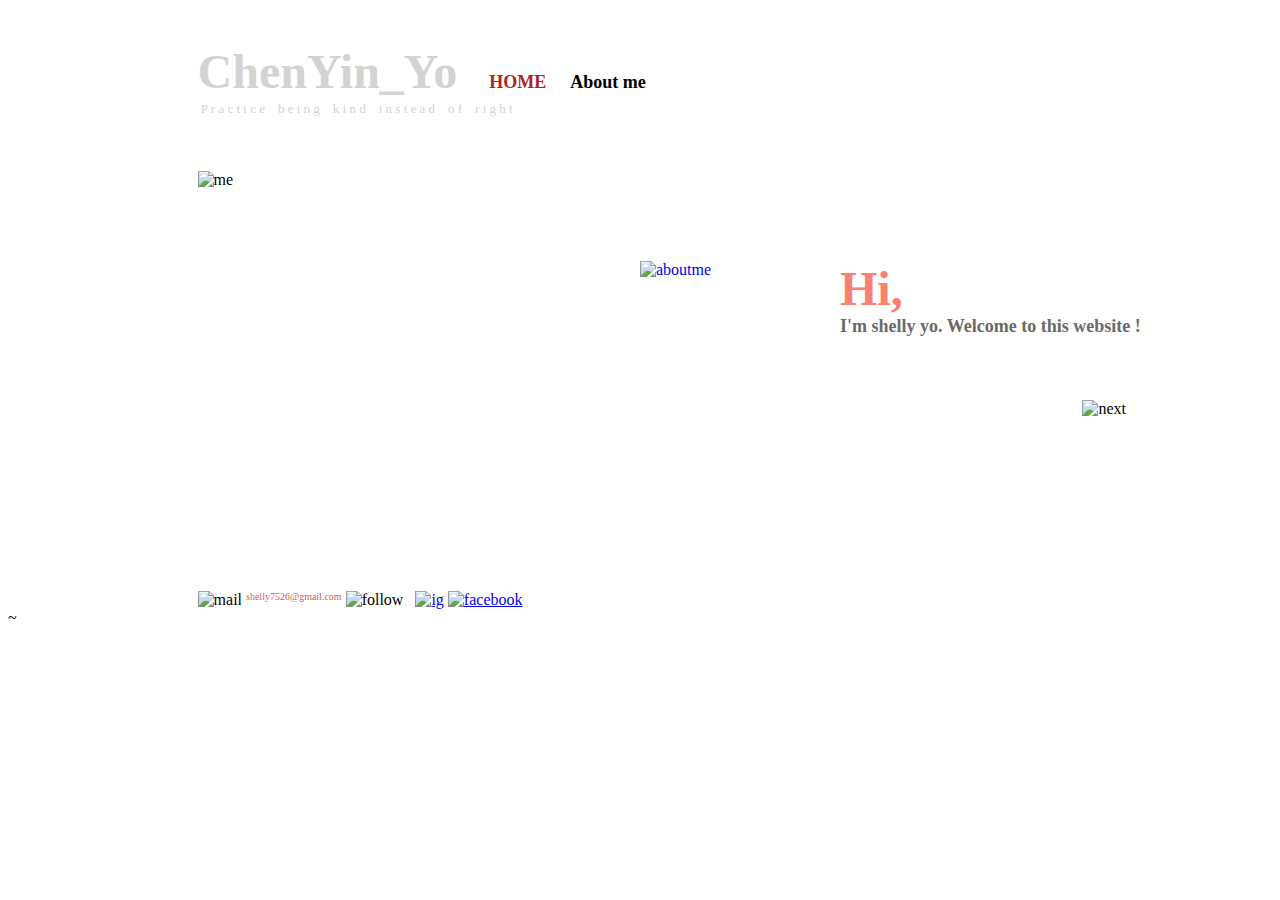
==== index.html @ 4b1780e0 "introduce" ====
<!DOCTYPE html>
<html>

<head>
      <link rel=stylesheet type="text/css" href="app.css">
</head>
<body>
      <br><br>
      <div>
          <p class="title"><b><font size=30 color="lightgray" face="kaiti">ChenYin_Yo</font></b>
          &nbsp;&nbsp;&nbsp;&nbsp;&nbsp;&nbsp;
          <a #goto href=https://f74046399.github.io/wp2016/ style="text-decoration:none;" ><b><font size=4  face="Kozuka Mincho Pro H" color="FireBrick">HOME</b></font></a>
          &nbsp;&nbsp;&nbsp;&nbsp;
          <a  #goto href="info.html" style="text-decoration:none;" ><b><font size=4 face="Kozuka Mincho Pro H" color="Black">About me</font></b></a></p>
          <p class="title"><font size=2 color="lightgray" face="Charlemagne Std">&nbsp;P r a c t i c e &nbsp;&nbsp; b e i n g &nbsp;&nbsp; k i n d &nbsp;&nbsp; i n s t e a d &nbsp;&nbsp; o f &nbsp;&nbsp; r i g h t</font></p> 
          &nbsp;
      </div>

      <br><br>
      <p class="photo"><img src="https://c2.staticflickr.com/6/5247/29409257984_6a1ddc276c_b.jpg" alt=me width="400" height="415"  align="left"><br><br><br><br></p>&nbsp;&nbsp;&nbsp;
       &nbsp;&nbsp;&nbsp;&nbsp;&nbsp;&nbsp; &nbsp;&nbsp;&nbsp;&nbsp;&nbsp;&nbsp; &nbsp;&nbsp;&nbsp;&nbsp;&nbsp;&nbsp; &nbsp;&nbsp;&nbsp;&nbsp;&nbsp;&nbsp;
      <p class="am"><a href="info.html" ><img src="https://c2.staticflickr.com/8/7570/30037411665_534571891d.jpg" alt=aboutme width="200" height="200" border="0" align="left"></a></p>
      <p class="title" id="hi"><b><font size=30 color="Salmon " face="Kozuka Gothic Pro B">Hi,</font></b></p>      
      <p class="title" id="hi"><b><font size=4 color="DimGrey " face="Kozuka Gothic Pro B"> I'm shelly yo. Welcome to this website&nbsp;!</font></b></p>
      <p class="button"><img src="https://c4.staticflickr.com/8/7519/30264664275_bec65f6cef_z.jpg" alt=next width="60" height="30"></p>      
      <br><br><br><br><br><br><br>&nbsp;&nbsp;&nbsp;&nbsp;&nbsp;&nbsp;&nbsp;&nbsp;&nbsp;&nbsp;&nbsp;&nbsp;&nbsp;&nbsp;&nbsp;&nbsp;&nbsp;&nbsp;&nbsp;&nbsp;&nbsp;&nbsp;&nbsp;&nbsp;&nbsp;&nbsp;&nbsp;&nbsp;
      <p class="detail"><img src="https://c2.staticflickr.com/6/5245/29924508692_a2d9c65b6b_m.jpg" alt=mail width="60" height="60" align="middle" >
      <font size="1.5" color="IndianRed" face="tahoma">shelly7526@gmail.com</font>
      <img src="https://c1.staticflickr.com/9/8262/29954523811_54099aa0b2_m.jpg" alt=follow width="60" height="60"  align="middle" >
      &nbsp;
      <a href="https://www.instagram.com/chenyin_yoyo/"><img src="https://c3.staticflickr.com/6/5262/29410940314_5abfd3d829_t.jpg" alt=ig width="40" height="40" align="middle" border="0"></a>
      <a href="https://www.facebook.com/profile.php?id=100002235631985"><img src="https://c6.staticflickr.com/9/8113/30038917645_5d54274d13_t.jpg" alt=facebook width="40" height="40" align="middle" border="0"></p></a>
</body>
</html>
~
---- app.css ----
.title {
    width: 600px;
    height: auto;
    margin-top:auto;
    margin-left:15%;
    margin-bottom:auto;
    margin-right:auto;

}
.photo{
    width: 600px;
    height: auto;
    margin-top:auto;
    margin-left:15%;
    margin-bottom:auto;
    margin-right:auto;

}
.detail{
    width: 400px;
    height: auto;
    margin-top:auto;
    margin-left:15%;
    margin-bottom:auto;
    margin-right:auto;

}
.ddetail{
    width: 600px;
    height: auto;
    margin-top:auto;
    margin-left:15%;
    margin-bottom:auto;
    margin-right:auto;


}
.am{
    width: 600px;
    height: auto;
    margin-top:auto;
    margin-left:50%;
    margin-bottom:auto;
    margin-right:auto;

}
.button{
     width: 600px;
     height: auto;
     margin-top:5%;
     margin-left:85%;
     margin-bottom:auto;
      margin-right:auto;

}
#hi {
    width: 600px;
    height: auto;
    margin-top:auto;
    margin-left:65%;
    margin-bottom:auto;
    margin-right:auto;

}
#goto p a:link{color:Black;}
#goto p a:visited{color:Black;}
#goto p a:hover{color:FireBrick;}
#goto p a:active{color:FireBrick;}
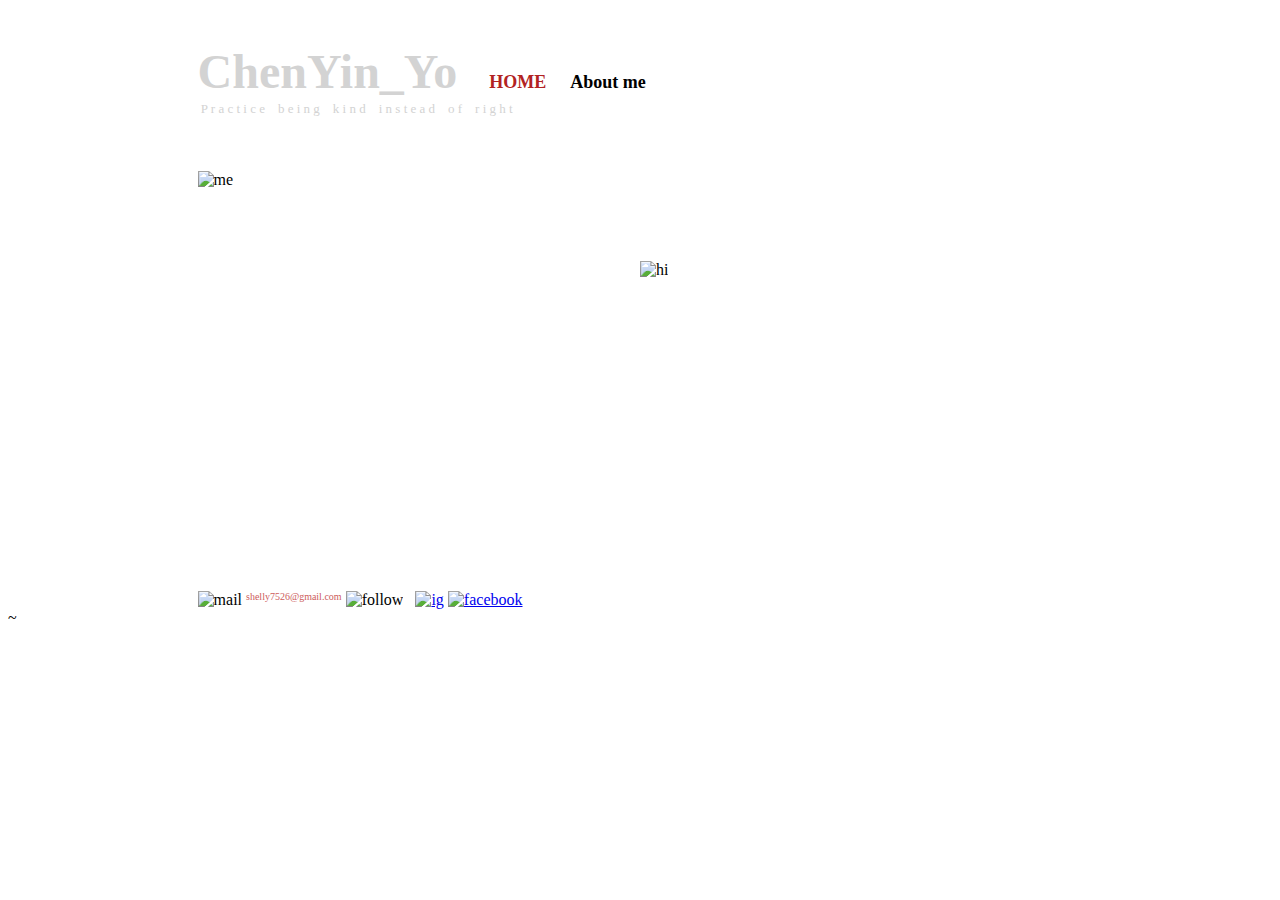
==== commit 41fb5db6: "introduce" ====
--- a/index.html
+++ b/index.html
@@ -19,10 +19,7 @@
       <br><br>
       <p class="photo"><img src="https://c2.staticflickr.com/6/5247/29409257984_6a1ddc276c_b.jpg" alt=me width="400" height="415"  align="left"><br><br><br><br></p>&nbsp;&nbsp;&nbsp;
        &nbsp;&nbsp;&nbsp;&nbsp;&nbsp;&nbsp; &nbsp;&nbsp;&nbsp;&nbsp;&nbsp;&nbsp; &nbsp;&nbsp;&nbsp;&nbsp;&nbsp;&nbsp; &nbsp;&nbsp;&nbsp;&nbsp;&nbsp;&nbsp;
-      <p class="am"><a href="info.html" ><img src="https://c2.staticflickr.com/8/7570/30037411665_534571891d.jpg" alt=aboutme width="200" height="200" border="0" align="left"></a></p>
-      <p class="title" id="hi"><b><font size=30 color="Salmon " face="Kozuka Gothic Pro B">Hi,</font></b></p>      
-      <p class="title" id="hi"><b><font size=4 color="DimGrey " face="Kozuka Gothic Pro B"> I'm shelly yo. Welcome to this website&nbsp;!</font></b></p>
-      <p class="button"><img src="https://c4.staticflickr.com/8/7519/30264664275_bec65f6cef_z.jpg" alt=next width="60" height="30"></p>      
+      <p class="intro"><img src="https://c8.staticflickr.com/6/5559/30185241951_258e6821bc_c.jpg" alt=hi width="600" height="200"></p>
       <br><br><br><br><br><br><br>&nbsp;&nbsp;&nbsp;&nbsp;&nbsp;&nbsp;&nbsp;&nbsp;&nbsp;&nbsp;&nbsp;&nbsp;&nbsp;&nbsp;&nbsp;&nbsp;&nbsp;&nbsp;&nbsp;&nbsp;&nbsp;&nbsp;&nbsp;&nbsp;&nbsp;&nbsp;&nbsp;&nbsp;
       <p class="detail"><img src="https://c2.staticflickr.com/6/5245/29924508692_a2d9c65b6b_m.jpg" alt=mail width="60" height="60" align="middle" >
       <font size="1.5" color="IndianRed" face="tahoma">shelly7526@gmail.com</font>
--- a/app.css
+++ b/app.css
@@ -36,33 +36,17 @@
 
 
 }
-.am{
-    width: 600px;
-    height: auto;
-    margin-top:auto;
-    margin-left:50%;
-    margin-bottom:auto;
-    margin-right:auto;
+
+.intro{
+     width: 600px;
+     height: auto;
+     margin-top:auto;
+     margin-left:50%;
+     margin-bottom:auto;
+     margin-right:auto;
 
 }
-.button{
-     width: 600px;
-     height: auto;
-     margin-top:5%;
-     margin-left:85%;
-     margin-bottom:auto;
-      margin-right:auto;
 
-}
-#hi {
-    width: 600px;
-    height: auto;
-    margin-top:auto;
-    margin-left:65%;
-    margin-bottom:auto;
-    margin-right:auto;
-
-}
 #goto p a:link{color:Black;}
 #goto p a:visited{color:Black;}
 #goto p a:hover{color:FireBrick;}
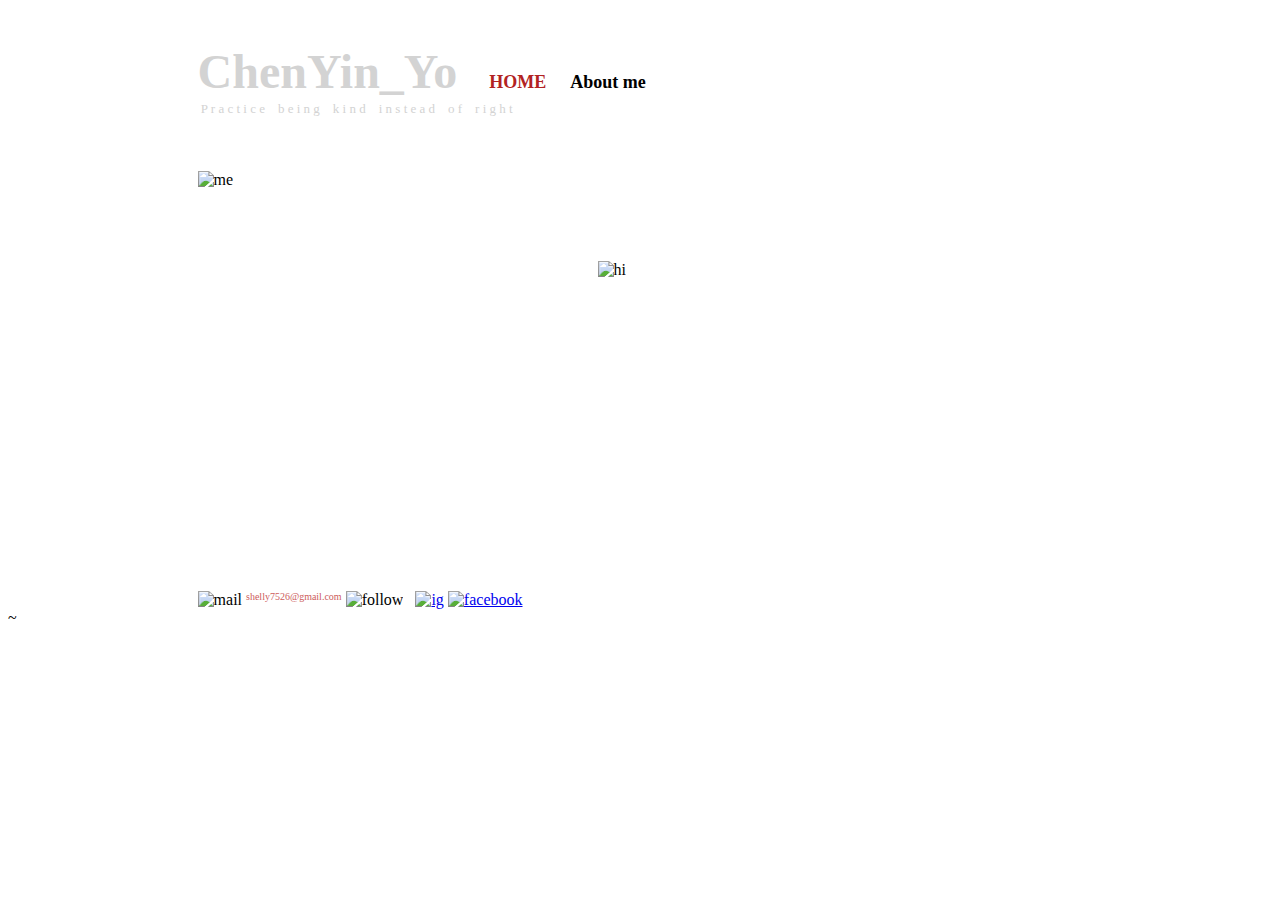
==== commit b92d00d9: "introduce" ====
--- a/index.html
+++ b/index.html
@@ -19,7 +19,7 @@
       <br><br>
       <p class="photo"><img src="https://c2.staticflickr.com/6/5247/29409257984_6a1ddc276c_b.jpg" alt=me width="400" height="415"  align="left"><br><br><br><br></p>&nbsp;&nbsp;&nbsp;
        &nbsp;&nbsp;&nbsp;&nbsp;&nbsp;&nbsp; &nbsp;&nbsp;&nbsp;&nbsp;&nbsp;&nbsp; &nbsp;&nbsp;&nbsp;&nbsp;&nbsp;&nbsp; &nbsp;&nbsp;&nbsp;&nbsp;&nbsp;&nbsp;
-      <p class="intro"><img src="https://c8.staticflickr.com/6/5559/30185241951_258e6821bc_c.jpg" alt=hi width="600" height="200"></p>
+      <p class="intro"><img src="https://c8.staticflickr.com/6/5559/30185241951_258e6821bc_c.jpg" alt=hi width="600" height="400"></p>
       <br><br><br><br><br><br><br>&nbsp;&nbsp;&nbsp;&nbsp;&nbsp;&nbsp;&nbsp;&nbsp;&nbsp;&nbsp;&nbsp;&nbsp;&nbsp;&nbsp;&nbsp;&nbsp;&nbsp;&nbsp;&nbsp;&nbsp;&nbsp;&nbsp;&nbsp;&nbsp;&nbsp;&nbsp;&nbsp;&nbsp;
       <p class="detail"><img src="https://c2.staticflickr.com/6/5245/29924508692_a2d9c65b6b_m.jpg" alt=mail width="60" height="60" align="middle" >
       <font size="1.5" color="IndianRed" face="tahoma">shelly7526@gmail.com</font>
--- a/app.css
+++ b/app.css
@@ -41,7 +41,7 @@
      width: 600px;
      height: auto;
      margin-top:auto;
-     margin-left:50%;
+     margin-left:45%;
      margin-bottom:auto;
      margin-right:auto;
 
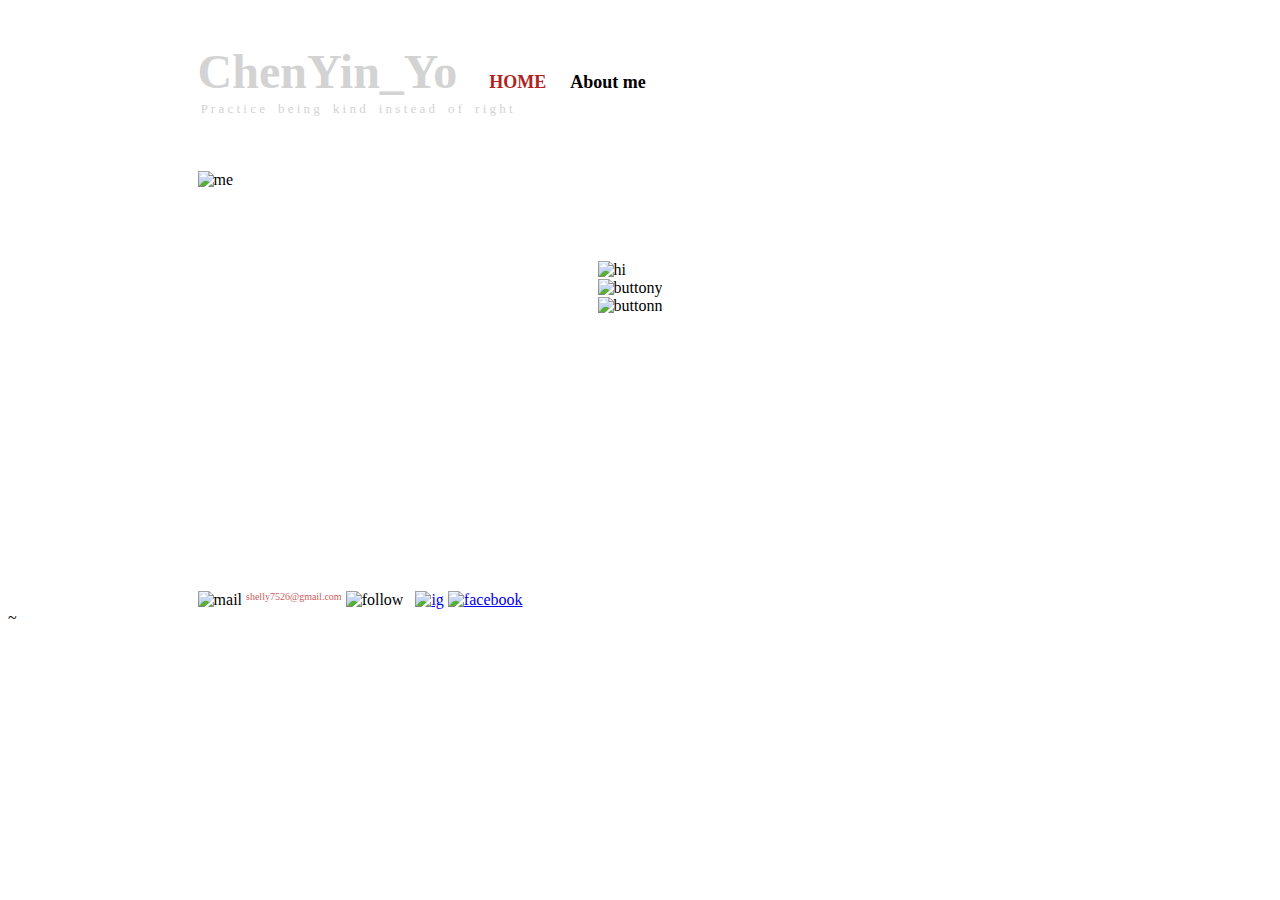
==== commit eec09af6: "introduce" ====
--- a/index.html
+++ b/index.html
@@ -19,7 +19,10 @@
       <br><br>
       <p class="photo"><img src="https://c2.staticflickr.com/6/5247/29409257984_6a1ddc276c_b.jpg" alt=me width="400" height="415"  align="left"><br><br><br><br></p>&nbsp;&nbsp;&nbsp;
        &nbsp;&nbsp;&nbsp;&nbsp;&nbsp;&nbsp; &nbsp;&nbsp;&nbsp;&nbsp;&nbsp;&nbsp; &nbsp;&nbsp;&nbsp;&nbsp;&nbsp;&nbsp; &nbsp;&nbsp;&nbsp;&nbsp;&nbsp;&nbsp;
-      <p class="intro"><img src="https://c8.staticflickr.com/6/5559/30185241951_258e6821bc_c.jpg" alt=hi width="600" height="400"></p>
+      <p class="intro"><img src="https://c8.staticflickr.com/6/5559/30185241951_258e6821bc_c.jpg" alt=hi width="600" height="350"></p>
+      <p class="intro"><img src="https://c8.staticflickr.com/9/8549/30271492415_d2308865b8_t.jpg" alt=buttony width="60" height="60"></p>
+       <p class="intro"><img src="https://c6.staticflickr.com/8/7581/30271492565_2b330906ca_t.jpg" alt=buttonn width="60" height="60"></p>
+
       <br><br><br><br><br><br><br>&nbsp;&nbsp;&nbsp;&nbsp;&nbsp;&nbsp;&nbsp;&nbsp;&nbsp;&nbsp;&nbsp;&nbsp;&nbsp;&nbsp;&nbsp;&nbsp;&nbsp;&nbsp;&nbsp;&nbsp;&nbsp;&nbsp;&nbsp;&nbsp;&nbsp;&nbsp;&nbsp;&nbsp;
       <p class="detail"><img src="https://c2.staticflickr.com/6/5245/29924508692_a2d9c65b6b_m.jpg" alt=mail width="60" height="60" align="middle" >
       <font size="1.5" color="IndianRed" face="tahoma">shelly7526@gmail.com</font>
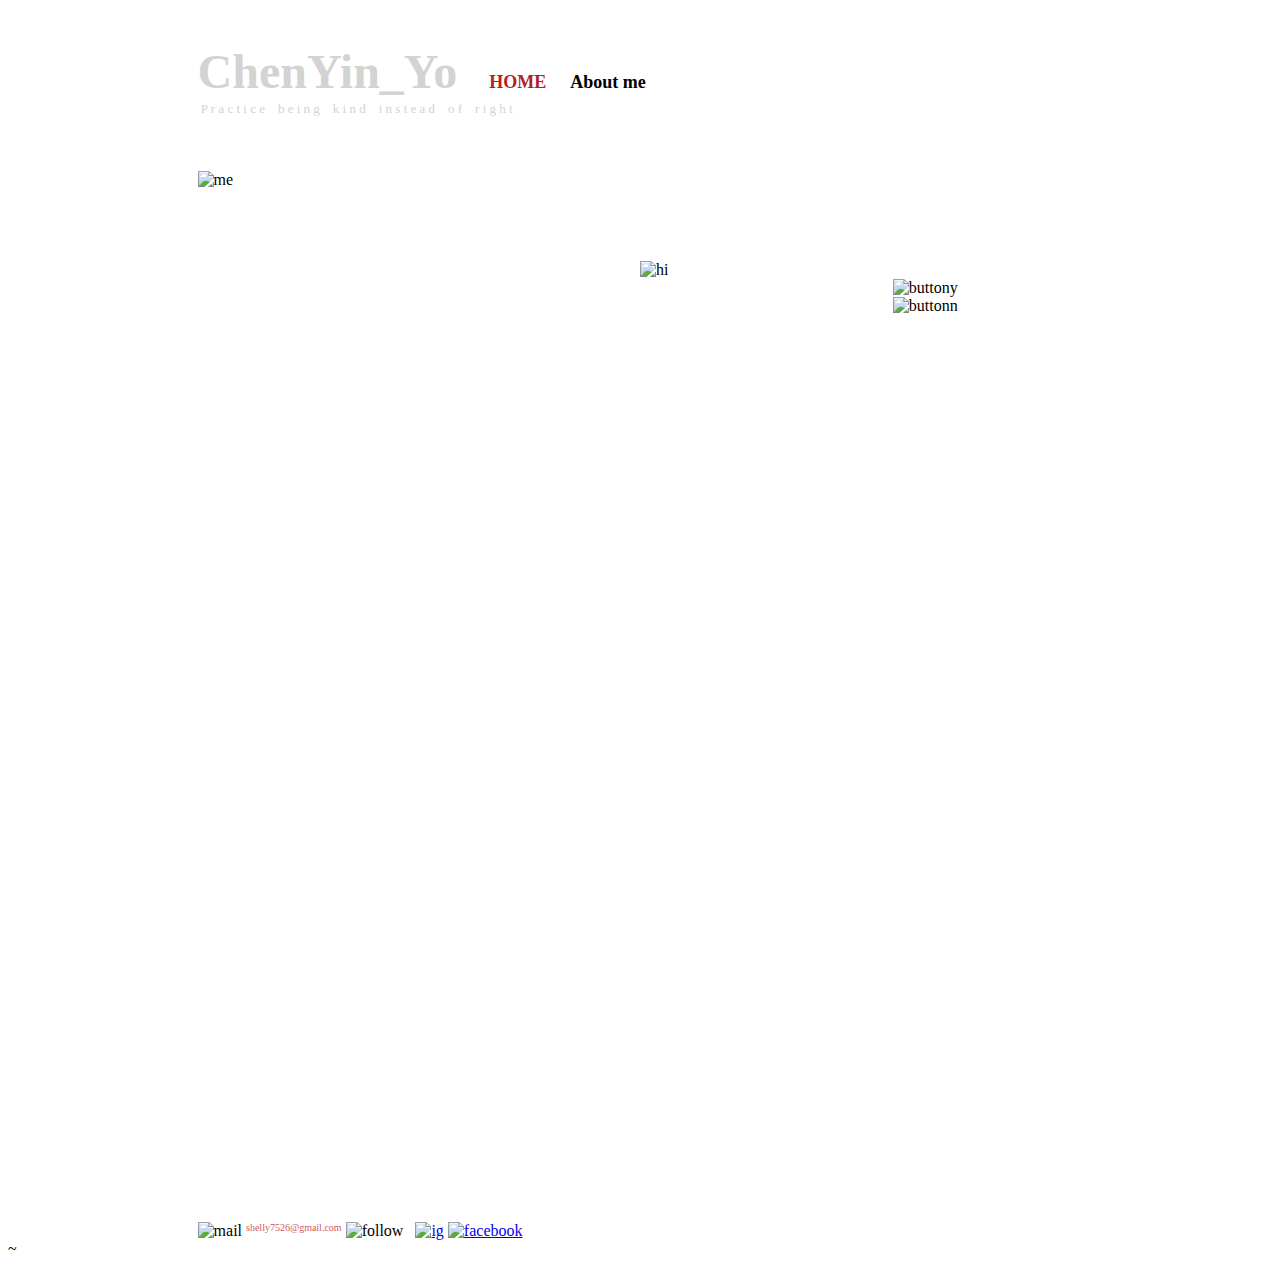
==== commit e87696c2: "introduce" ====
--- a/index.html
+++ b/index.html
@@ -20,8 +20,8 @@
       <p class="photo"><img src="https://c2.staticflickr.com/6/5247/29409257984_6a1ddc276c_b.jpg" alt=me width="400" height="415"  align="left"><br><br><br><br></p>&nbsp;&nbsp;&nbsp;
        &nbsp;&nbsp;&nbsp;&nbsp;&nbsp;&nbsp; &nbsp;&nbsp;&nbsp;&nbsp;&nbsp;&nbsp; &nbsp;&nbsp;&nbsp;&nbsp;&nbsp;&nbsp; &nbsp;&nbsp;&nbsp;&nbsp;&nbsp;&nbsp;
       <p class="intro"><img src="https://c8.staticflickr.com/6/5559/30185241951_258e6821bc_c.jpg" alt=hi width="600" height="350"></p>
-      <p class="intro"><img src="https://c8.staticflickr.com/9/8549/30271492415_d2308865b8_t.jpg" alt=buttony width="60" height="60"></p>
-       <p class="intro"><img src="https://c6.staticflickr.com/8/7581/30271492565_2b330906ca_t.jpg" alt=buttonn width="60" height="60"></p>
+      <p class="b"><img src="https://c8.staticflickr.com/9/8549/30271492415_d2308865b8_t.jpg" alt=buttony width="50" height="50">
+       <img src="https://c6.staticflickr.com/8/7581/30271492565_2b330906ca_t.jpg" alt=buttonn width="50" height="50"></p>
 
       <br><br><br><br><br><br><br>&nbsp;&nbsp;&nbsp;&nbsp;&nbsp;&nbsp;&nbsp;&nbsp;&nbsp;&nbsp;&nbsp;&nbsp;&nbsp;&nbsp;&nbsp;&nbsp;&nbsp;&nbsp;&nbsp;&nbsp;&nbsp;&nbsp;&nbsp;&nbsp;&nbsp;&nbsp;&nbsp;&nbsp;
       <p class="detail"><img src="https://c2.staticflickr.com/6/5245/29924508692_a2d9c65b6b_m.jpg" alt=mail width="60" height="60" align="middle" >
--- a/app.css
+++ b/app.css
@@ -41,12 +41,20 @@
      width: 600px;
      height: auto;
      margin-top:auto;
-     margin-left:45%;
+     margin-left:50%;
      margin-bottom:auto;
      margin-right:auto;
 
 }
+.b{
+     width: 100px;
+     height: auto;
+     margin-top:auto;
+     margin-left:70%;
+     margin-bottom:60%;
+     margin-right:auto;
 
+}
 #goto p a:link{color:Black;}
 #goto p a:visited{color:Black;}
 #goto p a:hover{color:FireBrick;}
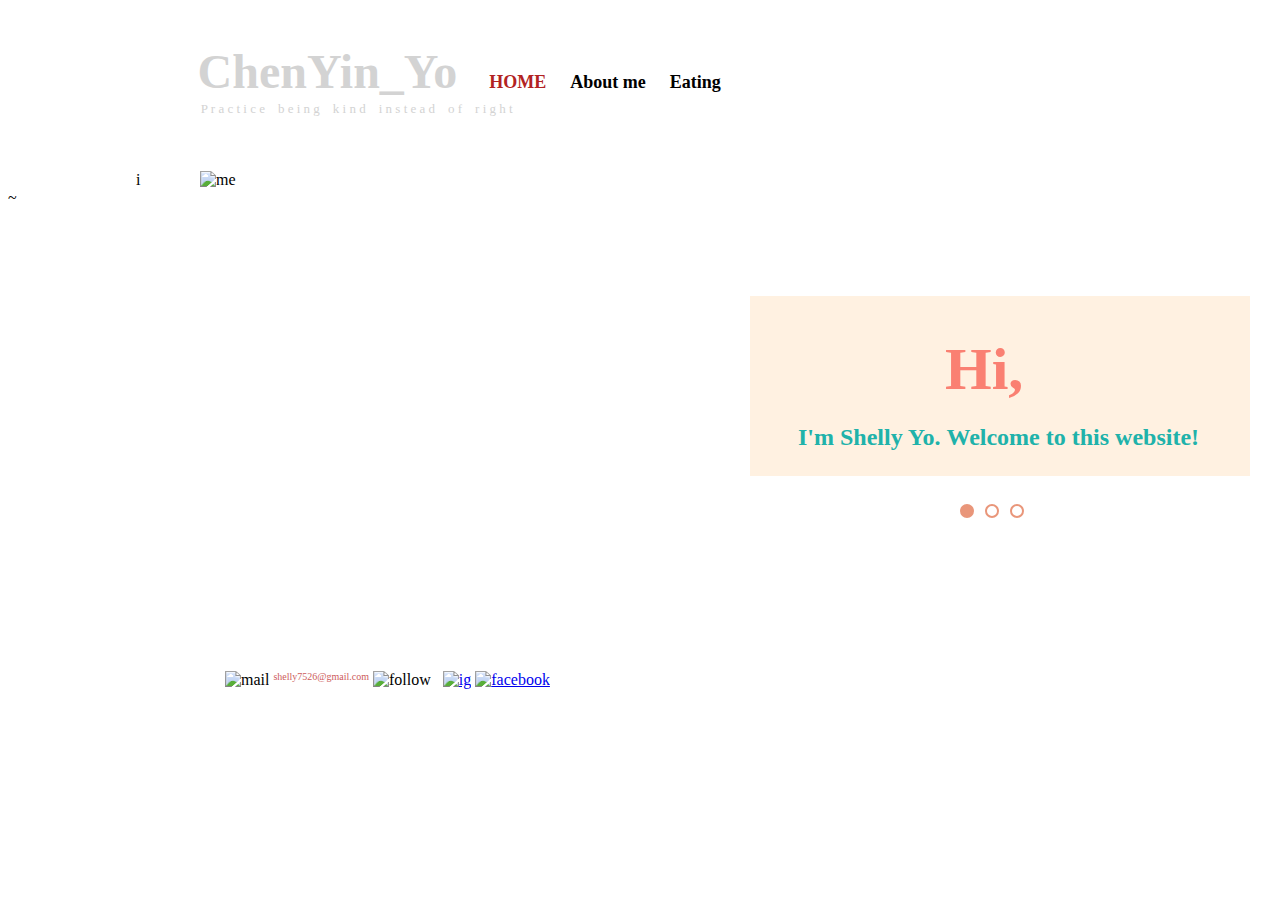
==== commit 0184207c: "introduce" ====
--- a/index.html
+++ b/index.html
@@ -3,15 +3,19 @@
 
 <head>
       <link rel=stylesheet type="text/css" href="app.css">
+      <script src="https://ajax.googleapis.com/ajax/libs/jquery/1.12.4/jquery.min.js"></script>
+      <script src="app.js"></script>      
 </head>
 <body>
       <br><br>
       <div>
           <p class="title"><b><font size=30 color="lightgray" face="kaiti">ChenYin_Yo</font></b>
           &nbsp;&nbsp;&nbsp;&nbsp;&nbsp;&nbsp;
-          <a #goto href=https://f74046399.github.io/wp2016/ style="text-decoration:none;" ><b><font size=4  face="Kozuka Mincho Pro H" color="FireBrick">HOME</b></font></a>
+          <a id="goto" href=https://f74046399.github.io/wp2016/ style="text-decoration:none;" ><b><font size=4  face="Kozuka Mincho Pro H" color="FireBrick">HOME</b></font></a>
           &nbsp;&nbsp;&nbsp;&nbsp;
-          <a  #goto href="info.html" style="text-decoration:none;" ><b><font size=4 face="Kozuka Mincho Pro H" color="Black">About me</font></b></a></p>
+          <a  id="goto" href="info.html" style="text-decoration:none;" ><b><font size=4 face="Kozuka Mincho Pro H" color="Black">About me</font></b></a>
+            &nbsp;&nbsp;&nbsp;&nbsp;
+          <a  id="goto" href="food.html" style="text-decoration:none;" ><b><font size=4 face="Kozuka Mincho Pro H" color="Black">Eating</font></b></a></p>
           <p class="title"><font size=2 color="lightgray" face="Charlemagne Std">&nbsp;P r a c t i c e &nbsp;&nbsp; b e i n g &nbsp;&nbsp; k i n d &nbsp;&nbsp; i n s t e a d &nbsp;&nbsp; o f &nbsp;&nbsp; r i g h t</font></p> 
           &nbsp;
       </div>
@@ -19,12 +23,23 @@
       <br><br>
       <p class="photo"><img src="https://c2.staticflickr.com/6/5247/29409257984_6a1ddc276c_b.jpg" alt=me width="400" height="415"  align="left"><br><br><br><br></p>&nbsp;&nbsp;&nbsp;
        &nbsp;&nbsp;&nbsp;&nbsp;&nbsp;&nbsp; &nbsp;&nbsp;&nbsp;&nbsp;&nbsp;&nbsp; &nbsp;&nbsp;&nbsp;&nbsp;&nbsp;&nbsp; &nbsp;&nbsp;&nbsp;&nbsp;&nbsp;&nbsp;
-      <p class="intro"><img src="https://c8.staticflickr.com/6/5559/30185241951_258e6821bc_c.jpg" alt=hi width="600" height="350"></p>
-      <p class="b"><img src="https://c8.staticflickr.com/9/8549/30271492415_d2308865b8_t.jpg" alt=buttony width="50" height="50">
-       <img src="https://c6.staticflickr.com/8/7581/30271492565_2b330906ca_t.jpg" alt=buttonn width="50" height="50"></p>
-
-      <br><br><br><br><br><br><br>&nbsp;&nbsp;&nbsp;&nbsp;&nbsp;&nbsp;&nbsp;&nbsp;&nbsp;&nbsp;&nbsp;&nbsp;&nbsp;&nbsp;&nbsp;&nbsp;&nbsp;&nbsp;&nbsp;&nbsp;&nbsp;&nbsp;&nbsp;&nbsp;&nbsp;&nbsp;&nbsp;&nbsp;
-      <p class="detail"><img src="https://c2.staticflickr.com/6/5245/29924508692_a2d9c65b6b_m.jpg" alt=mail width="60" height="60" align="middle" >
+   i  <p class="intro" id="hi"></p>
+      <p id="text1"><b>Hi,</b></p><br>
+      <p id="text2"><b>&nbsp;&nbsp;&nbsp;I'm Shelly Yo.&nbsp;Welcome to this website!</b></p>
+      <a href="info.html"><p class="intro" id="hi3"></p></a>
+      <a href="info.html"><p id="text16">M</p></a>
+      <a href="info.html"><p id="text17">ore</p></a>
+      <a href="info.html"><p id="text18">about m</p></a>
+      <a href="info.html"><p id="text19">E</p></a>
+      <a href="food.html"><p class="intro" id="hi2"></p></a>
+      <a href="food.html"><p id="text3"><b>I'm a</b></p></a>
+      <a href="food.html"><p id="text4"><b>FOODAHOLIC</b></p></a>
+      <p class="intro" id="cover1"></p>
+      <p class="intro" id="cover2"></p>
+      <button class="button1" ></button>      
+      <button class="button2" ></button>
+       <button class="button3" ></button>
+      <p class="detail"><td align="center" valign="center"><img src="https://c2.staticflickr.com/6/5245/29924508692_a2d9c65b6b_m.jpg" alt=mail width="60" height="60" align="middle" ></td>
       <font size="1.5" color="IndianRed" face="tahoma">shelly7526@gmail.com</font>
       <img src="https://c1.staticflickr.com/9/8262/29954523811_54099aa0b2_m.jpg" alt=follow width="60" height="60"  align="middle" >
       &nbsp;
--- a/app.css
+++ b/app.css
@@ -9,56 +9,447 @@
 
 }
 .photo{
-    width: 600px;
-    height: auto;
-    margin-top:auto;
-    margin-left:15%;
-    margin-bottom:auto;
-    margin-right:auto;
-
-}
-.detail{
+    position:absolute;
     width: 400px;
     height: auto;
     margin-top:auto;
     margin-left:15%;
     margin-bottom:auto;
     margin-right:auto;
-
-}
-.ddetail{
-    width: 600px;
+    z-index:1;
+}
+.photo_info{
+    width: 400px;
     height: auto;
     margin-top:auto;
     margin-left:15%;
     margin-bottom:auto;
     margin-right:auto;
-
-
-}
-
-.intro{
-     width: 600px;
-     height: auto;
-     margin-top:auto;
-     margin-left:50%;
-     margin-bottom:auto;
-     margin-right:auto;
-
-}
-.b{
-     width: 100px;
-     height: auto;
-     margin-top:auto;
-     margin-left:70%;
-     margin-bottom:60%;
-     margin-right:auto;
-
-}
+}
+
+.detail{
+    width: 600px;
+    height:auto;
+    position:absolute;
+    top:650px;
+    left:225px;
+
+
+}
+.ddetail{
+    width: 600px;
+    height:auto;
+    position:absolute;
+    top:750px;
+    left:225px;
+}
+
+#hi.intro{
+     position:absolute;
+     top:280px;
+     left:750px;
+     background:#FFE4C4;
+     height:180px;
+     width:600px;
+     opacity:0.5;
+     z-index:-1;
+}
+#hi2.intro{
+     position:absolute;
+     top:280px;
+     left:750px;
+     background:#20B2AA;
+     height:180px;
+     width:0px;
+     opacity:0.5;
+     z-index:-2;
+
+}
+#hi3.intro{
+    position:absolute;
+    top:280px;
+    left:750px;
+    background:#EE2C2C;
+    height:180px;
+    width:0px;
+    opacity:0.5;
+    z-index:-2;
+
+                                  
+}
+
+#cover1.intro{
+     position:absolute;
+     top:280px;
+     left:1250px;
+     background:#fff;
+     height:180px;
+     width:500px;
+     opacity:1;
+     z-index:0;
+
+}
+#cover2.intro{
+     position:absolute;
+     top:280px;
+     left:150px;
+     background:#fff;
+     height:180px;
+     width:400px;
+     opacity:1;
+     z-index:0;
+
+}
+
+
+
+.button1 {
+    position:absolute;
+    top:500px;
+    left:950px;
+    padding: 5px 5px;
+    margin: 4px 10px;
+    border-radius:999px; 
+    border:2px DarkSalmon double;
+    display:inline-block;
+    background-color:DarkSalmon;
+    }
+.button2 {
+    position:absolute;
+    top:500px;
+    left:975px;
+    padding: 5px 5px;
+    margin: 4px 10px;
+    border-radius:999px;
+    border:2px DarkSalmon double;
+    display:inline-block;
+    background-color:white;
+  }
+.button3 {
+    position:absolute;
+    top:500px;
+    left:1000px;
+    padding: 5px 5px;
+    margin: 4px 10px;
+    border-radius:999px;
+    border:2px DarkSalmon double;
+    display:inline-block;
+    background-color:white;
+}
+
+#text1 {
+  position:absolute;
+  top:275px;
+  left:945px;
+  color:Salmon;
+  font-size:60px;
+  font-family:"Kozuka Mincho Pr6N H";
+  height:180px;
+  width:50px;
+  opacity:'1';
+  z-index:-1;
+
+}
+#text2 {
+ position:absolute;
+ top:400px;
+ left:780px;
+ color:LightSeaGreen;
+ font-size:24px;
+ font-family:"Kozuka Mincho Pr6N H";
+ height:30px;
+ width:450px;
+ 
+ opacity:'1';
+ z-index:-1;
+
+}
+#text3 {
+ position:absolute;
+ top:300px;
+ left:770px;
+ color:white;
+ font-size:32px;
+ height:30px;
+ width:450px;
+ opacity:'1';
+ z-index:-1;
+}
+#text4 {
+ position:absolute;
+ top:310px;
+ left:850px;
+ color:white;
+ font-size:54px;
+ height:30px;
+ width:450px;
+ opacity:'1';
+ z-index:-1;
+}
+#text16 {
+  position:absolute;
+  top:300px;
+  left:845px;
+  color:white;
+  font-size:54px;
+  height:30px;
+  width:450px;
+  opacity:'1';
+  z-index:-1;
+}
+#text17 {
+  position:absolute;
+  top:298px;
+  left:900px;
+  color:white;
+  font-size:48px;
+  height:30px;
+  width:450px;
+  opacity:'1';
+  z-index:-1;
+}
+#text18 {
+  position:absolute;
+  top:315px;
+  left:980px;
+  color:white;
+  font-size:38px;
+  height:30px;
+  width:450px;
+  opacity:'1';
+  z-index:-1;
+}
+#text19 {
+  position:absolute;
+  top:300px;
+  left:1105px;
+  color:white;
+  font-size:54px;
+  height:30px;
+  width:450px;
+  opacity:'1';
+  z-index:-1;
+}
+
+
+
+.top {
+  position:absolute;
+  top:100px;
+  left:215px;
+  width:600px;
+  height:350px;
+  max-width:100%;
+  max-height:100%;
+}
+.subtop{
+  position:absolute;
+  top:100px;
+  left:817px;
+  width:400px;
+  height:350px;
+  background:#8B0000;
+  opacity:0.7;
+}
+.subtop1 {
+  position:absolute;
+  top:455px;
+  left:570px;
+  width:650px;
+  height:250px;
+  background:#8B0000;
+  z-index:-1;
+}
+.subtop2 {
+  position:absolute;
+  top:710px;
+  left:215px;
+  width:358px;
+  height:250px;
+  background:#FAEBD7;
+  z-index:-1; 
+}
+
+#text5 {
+   position:absolute;
+   top:160px;
+   left:910px;
+   color:white;
+   font-size:64px;
+   height:80px;
+   width:200px;
+   opacity:1;
+   font-family:"tahoma";
+   border-style:solid;
+   border-color:white;
+   text-align:center;  
+}
+#text6 {
+   position:absolute;
+   top:280px;
+   left:910px;
+   color:white;
+   font-size:32px;
+   height:30px;
+   width:450px;
+   opacity:1;
+   font-family:"tahoma";
+}
+#text7 {
+   position:absolute;
+    top:180px;
+    left:910px;
+    color:white;
+    font-size:32px;
+    height:60px;
+    width:200px;
+    opacity:1;
+    font-family:"tahoma";
+    border-style:solid;
+    border-color:white;
+    text-align:center;
+    
+}
+
+#text8 {
+   position:absolute;
+    top:180px;
+    left:910px;
+    color:white;
+    font-size:28px;
+    height:60px;
+    width:200px;
+    opacity:1;
+    font-family:"tahoma";
+    border-style:solid;
+    border-color:white;
+    text-align:center;
+    
+}
+
+#text9 {
+   position:absolute;
+    top:180px;
+    left:910px;
+    color:white;
+    font-size:26px;
+    height:60px;
+    width:200px;
+    opacity:1;
+    font-family:"tahoma";
+    border-style:solid;
+    border-color:white;
+    text-align:center;
+  
+}
+#text10 {
+   position:absolute;
+   top:450px;
+   left:633px;
+   color:white;
+   font-size:32px;
+   height:30px;
+   width:450px;
+   opacity:1;
+   font-family:"tahoma";
+   z-index:1;
+}
+#text11 {
+   position:absolute;
+   top:480px;
+   left:630px;
+   color:Gold;
+   font-size:48px;
+   height:30px;
+   width:450px;
+   opacity:0.7;
+   font-family:"tahoma";
+   z-index:1;
+}
+#text12 {
+   position:absolute;
+   top:570px;
+   left:950px;
+   color:white;
+   font-size:32px;
+   height:30px;
+   width:450px;
+   opacity:1;
+   font-family:"tahoma";
+   z-index:1;
+}
+#text13 {
+   position:absolute;
+   top:590px;
+   left:800px;
+   color:Gold;
+   font-size:48px;
+   height:30px;
+   width:450px;
+   opacity:0.7;
+   font-family:"tahoma";
+   z-index:1;
+}
+
+#text14 {
+  position:absolute;
+  top:690px;
+  left:280px;
+  color:DarkBlue;
+  font-size:48px;
+  font-family:"tahoma";;
+  height:60px;
+  width:60px;
+  
+  padding: 70px 70px;
+    border-radius:999px; 
+  border:10px solid DarkBlue;
+    z-index:1;
+}
+#text15 {
+  position:absolute;
+  top:760px;
+  left:310px;
+  color:DarkBlue;
+  font-size:48px;
+  font-family:"tahoma";;
+  height:60px;
+  width:60px;
+  z-index:1;
+  border-bottom:15px solid;
+}
+
+
+
+
+.content1 {
+  position:absolute;
+  top:455px;
+  left:215px;
+           
+
+}
+.content2 {
+  position:absolute;
+  top:710px;
+  left:577px;
+
+
+}
+.content3 {
+  position:absolute;
+  top:710px;
+  left:930px;
+
+
+}
+
+
+
+
+
 #goto p a:link{color:Black;}
 #goto p a:visited{color:Black;}
 #goto p a:hover{color:FireBrick;}
 #goto p a:active{color:FireBrick;}
 
-
-
